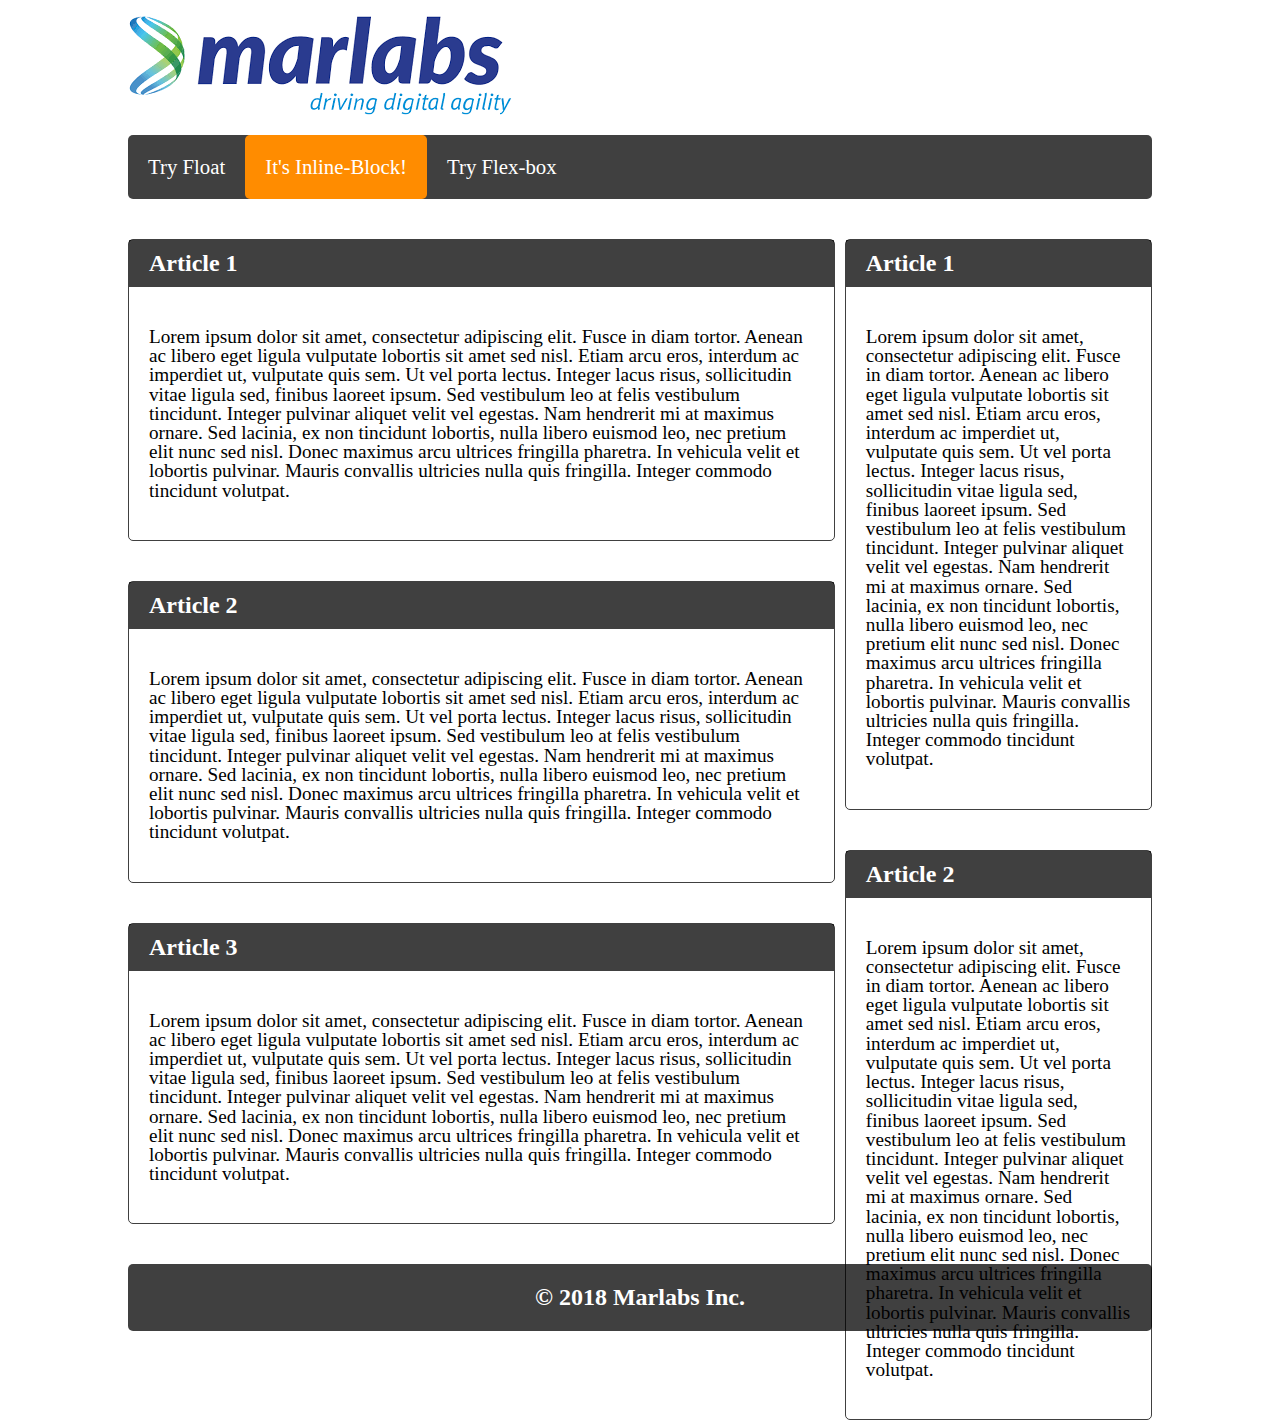
==== index-disp.html @ 5d4b9647 "Initiated#Layout" ====
<!DOCTYPE html>
<html lang="en" dir="ltr">
  <head>
    <meta charset="utf-8">
    <title></title>
    <meta name="viewport" content="width=device-width, initial-scale=1">
    <link rel="stylesheet" href="disp.css">
  </head>
  <body>

    <header>
      <img src="./img/logo1.png" alt="">
    </header>

    <nav>
      <ul>
        <li><a href="./index.html"> Try Float </a></li>
        <li class="active"><a href="./index-disp.html"> It's Inline-Block! </a></li>
        <li><a href="./index-flex.html"> Try Flex-box </a></li>
      </ul>
    </nav>

    <section id="container">
        <main>
          <article class="main-ar">
            <header>
              <h2>Article 1</h2>
            </header>
            <section>
              <p>Lorem ipsum dolor sit amet, consectetur adipiscing elit. Fusce in diam tortor. Aenean ac libero eget ligula vulputate lobortis sit amet sed nisl. Etiam arcu eros, interdum ac imperdiet ut, vulputate quis sem. Ut vel porta lectus. Integer lacus risus, sollicitudin vitae ligula sed, finibus laoreet ipsum. Sed vestibulum leo at felis vestibulum tincidunt. Integer pulvinar aliquet velit vel egestas. Nam hendrerit mi at maximus ornare. Sed lacinia, ex non tincidunt lobortis, nulla libero euismod leo, nec pretium elit nunc sed nisl. Donec maximus arcu ultrices fringilla pharetra. In vehicula velit et lobortis pulvinar. Mauris convallis ultricies nulla quis fringilla. Integer commodo tincidunt volutpat.</p>
            </section>
          </article>

          <article class="main-ar">
            <header>
              <h2>Article 2</h2>
            </header>
            <section>
              <p>Lorem ipsum dolor sit amet, consectetur adipiscing elit. Fusce in diam tortor. Aenean ac libero eget ligula vulputate lobortis sit amet sed nisl. Etiam arcu eros, interdum ac imperdiet ut, vulputate quis sem. Ut vel porta lectus. Integer lacus risus, sollicitudin vitae ligula sed, finibus laoreet ipsum. Sed vestibulum leo at felis vestibulum tincidunt. Integer pulvinar aliquet velit vel egestas. Nam hendrerit mi at maximus ornare. Sed lacinia, ex non tincidunt lobortis, nulla libero euismod leo, nec pretium elit nunc sed nisl. Donec maximus arcu ultrices fringilla pharetra. In vehicula velit et lobortis pulvinar. Mauris convallis ultricies nulla quis fringilla. Integer commodo tincidunt volutpat.</p>
            </section>
          </article>

          <article class="main-ar">
            <header>
              <h2>Article 3</h2>
            </header>
            <section>
              <p>Lorem ipsum dolor sit amet, consectetur adipiscing elit. Fusce in diam tortor. Aenean ac libero eget ligula vulputate lobortis sit amet sed nisl. Etiam arcu eros, interdum ac imperdiet ut, vulputate quis sem. Ut vel porta lectus. Integer lacus risus, sollicitudin vitae ligula sed, finibus laoreet ipsum. Sed vestibulum leo at felis vestibulum tincidunt. Integer pulvinar aliquet velit vel egestas. Nam hendrerit mi at maximus ornare. Sed lacinia, ex non tincidunt lobortis, nulla libero euismod leo, nec pretium elit nunc sed nisl. Donec maximus arcu ultrices fringilla pharetra. In vehicula velit et lobortis pulvinar. Mauris convallis ultricies nulla quis fringilla. Integer commodo tincidunt volutpat.</p>
            </section>
          </article>

        </main>

        <aside>
          <article class="sub-ar">
            <header>
              <h2>Article 1</h2>
            </header>
            <section>
              <p>Lorem ipsum dolor sit amet, consectetur adipiscing elit. Fusce in diam tortor. Aenean ac libero eget ligula vulputate lobortis sit amet sed nisl. Etiam arcu eros, interdum ac imperdiet ut, vulputate quis sem. Ut vel porta lectus. Integer lacus risus, sollicitudin vitae ligula sed, finibus laoreet ipsum. Sed vestibulum leo at felis vestibulum tincidunt. Integer pulvinar aliquet velit vel egestas. Nam hendrerit mi at maximus ornare. Sed lacinia, ex non tincidunt lobortis, nulla libero euismod leo, nec pretium elit nunc sed nisl. Donec maximus arcu ultrices fringilla pharetra. In vehicula velit et lobortis pulvinar. Mauris convallis ultricies nulla quis fringilla. Integer commodo tincidunt volutpat.</p>
            </section>
          </article>

          <article class="sub-ar">

            <header>
              <h2>Article 2</h2>
            </header>
            <section>
              <p>Lorem ipsum dolor sit amet, consectetur adipiscing elit. Fusce in diam tortor. Aenean ac libero eget ligula vulputate lobortis sit amet sed nisl. Etiam arcu eros, interdum ac imperdiet ut, vulputate quis sem. Ut vel porta lectus. Integer lacus risus, sollicitudin vitae ligula sed, finibus laoreet ipsum. Sed vestibulum leo at felis vestibulum tincidunt. Integer pulvinar aliquet velit vel egestas. Nam hendrerit mi at maximus ornare. Sed lacinia, ex non tincidunt lobortis, nulla libero euismod leo, nec pretium elit nunc sed nisl. Donec maximus arcu ultrices fringilla pharetra. In vehicula velit et lobortis pulvinar. Mauris convallis ultricies nulla quis fringilla. Integer commodo tincidunt volutpat.</p>
            </section>

          </article>
        </aside>

    </section>

    <footer>
      <h2>&copy; 2018 Marlabs Inc.</h2>
    </footer>
  </body>
</html>
---- disp.css ----
* {
  margin: 0;
  padding: 0;
}

body {
  padding: 0 0;
  margin: 0 auto;
  width: 80%;
}

nav {
  background-color: rgba(0,0,0,0.75);
  background-size: cover;
  height: auto;
  /* margin: 20px 0; */
  border-radius: 5px;
}
/* float: left; */

nav ul {
  /* margin: 0; */
  /* padding: 0; */
  /* float: left; */
  list-style: none;
  overflow: auto;
}

nav ul li {
  float: left;
  padding: 20px;
}

nav ul li a {
  text-decoration: none;
  color: #fff;
  font-size: 1.3rem;
}

nav ul li:hover {
  background-color: darkorange;
  border-radius: 5px;
}

.active {
  background-color: darkorange;
  border-radius: 5px;
}

#container {
  position: relative;
}

main, aside {
  display: inline-block;
}

main {
  width: 69%;
  margin-right: 1%;
}

aside {
  width: 30%;
  position:absolute;
}

main .main-ar, aside .sub-ar {
  border: 1px solid rgba(0,0,0,0.75);
  border-radius: 5px;
  margin-top: 40px;
}

main .main-ar > header{
  background: rgba(0,0,0,0.75);
  color: #fff;
  padding: 10px 20px;
}

main .main-ar > section{
  margin : 40px 20px;
  font-size: 1.2rem;
  line-height: 1.2rem;
}

aside .sub-ar > header {
  background: rgba(0,0,0,0.75);
  color: #fff;
  padding: 10px 20px;
}

aside .sub-ar > section {
  margin : 40px 20px;
  font-size: 1.2rem;
  line-height: 1.2rem;
}

footer {
  background: rgba(0,0,0,0.75);
  margin-top: 40px;
  padding: 20px 0;
  text-align: center;
  color: #fff;
  border-radius: 5px;
}


@media screen and (max-width: 600px) {

  body {
    width: 100%;
  }

  header img {
    width: 100%;
    height: auto;
  }

  nav ul li{
    float: none;
    text-align: center;
  }

  #container {
    display: block;
    justify-content:flex-start;
  }

  main, aside {
    width: 100%;
  }
}
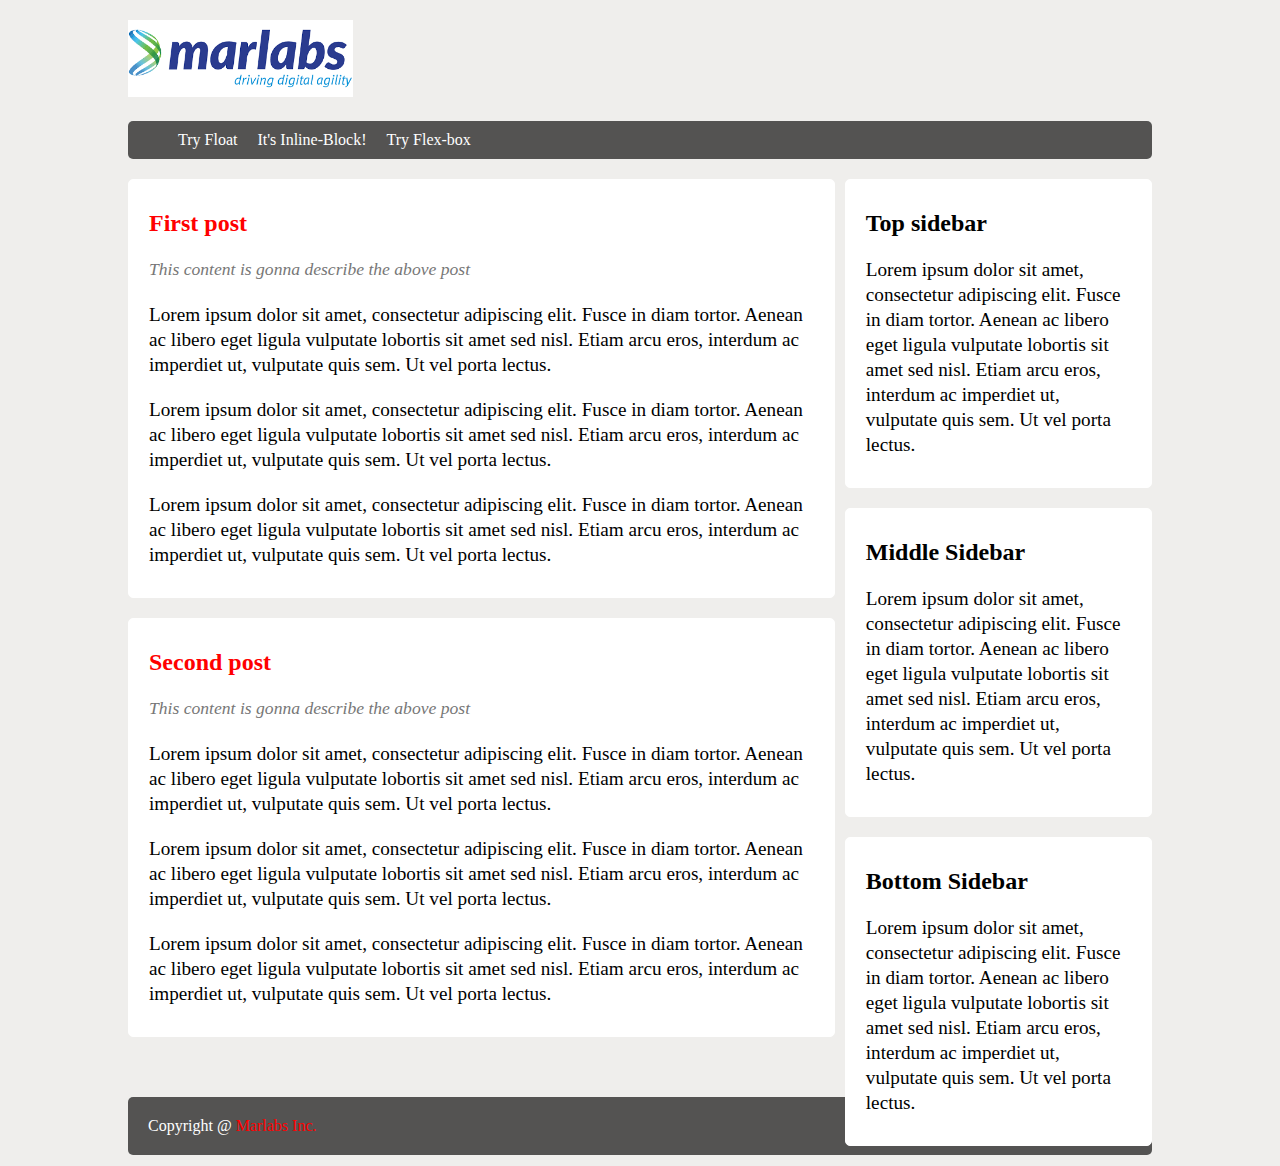
==== commit 04b3c910: "Updated fills and margin" ====
--- a/index-disp.html
+++ b/index-disp.html
@@ -24,28 +24,25 @@
         <main>
           <article class="main-ar">
             <header>
-              <h2>Article 1</h2>
+              <h2>First post</h2>
             </header>
             <section>
-              <p>Lorem ipsum dolor sit amet, consectetur adipiscing elit. Fusce in diam tortor. Aenean ac libero eget ligula vulputate lobortis sit amet sed nisl. Etiam arcu eros, interdum ac imperdiet ut, vulputate quis sem. Ut vel porta lectus. Integer lacus risus, sollicitudin vitae ligula sed, finibus laoreet ipsum. Sed vestibulum leo at felis vestibulum tincidunt. Integer pulvinar aliquet velit vel egestas. Nam hendrerit mi at maximus ornare. Sed lacinia, ex non tincidunt lobortis, nulla libero euismod leo, nec pretium elit nunc sed nisl. Donec maximus arcu ultrices fringilla pharetra. In vehicula velit et lobortis pulvinar. Mauris convallis ultricies nulla quis fringilla. Integer commodo tincidunt volutpat.</p>
+              <p class="desc">This content is gonna describe the above post</p>
+              <p>Lorem ipsum dolor sit amet, consectetur adipiscing elit. Fusce in diam tortor. Aenean ac libero eget ligula vulputate lobortis sit amet sed nisl. Etiam arcu eros, interdum ac imperdiet ut, vulputate quis sem. Ut vel porta lectus.</p>
+              <p>Lorem ipsum dolor sit amet, consectetur adipiscing elit. Fusce in diam tortor. Aenean ac libero eget ligula vulputate lobortis sit amet sed nisl. Etiam arcu eros, interdum ac imperdiet ut, vulputate quis sem. Ut vel porta lectus.</p>
+              <p>Lorem ipsum dolor sit amet, consectetur adipiscing elit. Fusce in diam tortor. Aenean ac libero eget ligula vulputate lobortis sit amet sed nisl. Etiam arcu eros, interdum ac imperdiet ut, vulputate quis sem. Ut vel porta lectus.</p>
             </section>
           </article>
 
           <article class="main-ar">
             <header>
-              <h2>Article 2</h2>
+              <h2>Second post</h2>
             </header>
             <section>
-              <p>Lorem ipsum dolor sit amet, consectetur adipiscing elit. Fusce in diam tortor. Aenean ac libero eget ligula vulputate lobortis sit amet sed nisl. Etiam arcu eros, interdum ac imperdiet ut, vulputate quis sem. Ut vel porta lectus. Integer lacus risus, sollicitudin vitae ligula sed, finibus laoreet ipsum. Sed vestibulum leo at felis vestibulum tincidunt. Integer pulvinar aliquet velit vel egestas. Nam hendrerit mi at maximus ornare. Sed lacinia, ex non tincidunt lobortis, nulla libero euismod leo, nec pretium elit nunc sed nisl. Donec maximus arcu ultrices fringilla pharetra. In vehicula velit et lobortis pulvinar. Mauris convallis ultricies nulla quis fringilla. Integer commodo tincidunt volutpat.</p>
-            </section>
-          </article>
-
-          <article class="main-ar">
-            <header>
-              <h2>Article 3</h2>
-            </header>
-            <section>
-              <p>Lorem ipsum dolor sit amet, consectetur adipiscing elit. Fusce in diam tortor. Aenean ac libero eget ligula vulputate lobortis sit amet sed nisl. Etiam arcu eros, interdum ac imperdiet ut, vulputate quis sem. Ut vel porta lectus. Integer lacus risus, sollicitudin vitae ligula sed, finibus laoreet ipsum. Sed vestibulum leo at felis vestibulum tincidunt. Integer pulvinar aliquet velit vel egestas. Nam hendrerit mi at maximus ornare. Sed lacinia, ex non tincidunt lobortis, nulla libero euismod leo, nec pretium elit nunc sed nisl. Donec maximus arcu ultrices fringilla pharetra. In vehicula velit et lobortis pulvinar. Mauris convallis ultricies nulla quis fringilla. Integer commodo tincidunt volutpat.</p>
+              <p class="desc">This content is gonna describe the above post</p>
+              <p>Lorem ipsum dolor sit amet, consectetur adipiscing elit. Fusce in diam tortor. Aenean ac libero eget ligula vulputate lobortis sit amet sed nisl. Etiam arcu eros, interdum ac imperdiet ut, vulputate quis sem. Ut vel porta lectus.</p>
+              <p>Lorem ipsum dolor sit amet, consectetur adipiscing elit. Fusce in diam tortor. Aenean ac libero eget ligula vulputate lobortis sit amet sed nisl. Etiam arcu eros, interdum ac imperdiet ut, vulputate quis sem. Ut vel porta lectus.</p>
+              <p>Lorem ipsum dolor sit amet, consectetur adipiscing elit. Fusce in diam tortor. Aenean ac libero eget ligula vulputate lobortis sit amet sed nisl. Etiam arcu eros, interdum ac imperdiet ut, vulputate quis sem. Ut vel porta lectus.</p>
             </section>
           </article>
 
@@ -54,29 +51,36 @@
         <aside>
           <article class="sub-ar">
             <header>
-              <h2>Article 1</h2>
+              <h2>Top sidebar</h2>
             </header>
             <section>
-              <p>Lorem ipsum dolor sit amet, consectetur adipiscing elit. Fusce in diam tortor. Aenean ac libero eget ligula vulputate lobortis sit amet sed nisl. Etiam arcu eros, interdum ac imperdiet ut, vulputate quis sem. Ut vel porta lectus. Integer lacus risus, sollicitudin vitae ligula sed, finibus laoreet ipsum. Sed vestibulum leo at felis vestibulum tincidunt. Integer pulvinar aliquet velit vel egestas. Nam hendrerit mi at maximus ornare. Sed lacinia, ex non tincidunt lobortis, nulla libero euismod leo, nec pretium elit nunc sed nisl. Donec maximus arcu ultrices fringilla pharetra. In vehicula velit et lobortis pulvinar. Mauris convallis ultricies nulla quis fringilla. Integer commodo tincidunt volutpat.</p>
+              <p>Lorem ipsum dolor sit amet, consectetur adipiscing elit. Fusce in diam tortor. Aenean ac libero eget ligula vulputate lobortis sit amet sed nisl. Etiam arcu eros, interdum ac imperdiet ut, vulputate quis sem. Ut vel porta lectus.</p>
             </section>
           </article>
 
           <article class="sub-ar">
-
             <header>
-              <h2>Article 2</h2>
+              <h2>Middle Sidebar</h2>
             </header>
             <section>
-              <p>Lorem ipsum dolor sit amet, consectetur adipiscing elit. Fusce in diam tortor. Aenean ac libero eget ligula vulputate lobortis sit amet sed nisl. Etiam arcu eros, interdum ac imperdiet ut, vulputate quis sem. Ut vel porta lectus. Integer lacus risus, sollicitudin vitae ligula sed, finibus laoreet ipsum. Sed vestibulum leo at felis vestibulum tincidunt. Integer pulvinar aliquet velit vel egestas. Nam hendrerit mi at maximus ornare. Sed lacinia, ex non tincidunt lobortis, nulla libero euismod leo, nec pretium elit nunc sed nisl. Donec maximus arcu ultrices fringilla pharetra. In vehicula velit et lobortis pulvinar. Mauris convallis ultricies nulla quis fringilla. Integer commodo tincidunt volutpat.</p>
+              <p>Lorem ipsum dolor sit amet, consectetur adipiscing elit. Fusce in diam tortor. Aenean ac libero eget ligula vulputate lobortis sit amet sed nisl. Etiam arcu eros, interdum ac imperdiet ut, vulputate quis sem. Ut vel porta lectus.</p>
             </section>
+          </article>
 
+          <article class="sub-ar">
+            <header>
+              <h2>Bottom Sidebar</h2>
+            </header>
+            <section>
+              <p>Lorem ipsum dolor sit amet, consectetur adipiscing elit. Fusce in diam tortor. Aenean ac libero eget ligula vulputate lobortis sit amet sed nisl. Etiam arcu eros, interdum ac imperdiet ut, vulputate quis sem. Ut vel porta lectus.</p>
+            </section>
           </article>
         </aside>
 
     </section>
 
     <footer>
-      <h2>&copy; 2018 Marlabs Inc.</h2>
+      <p>Copyright @ <a href="#" class="marlabs">Marlabs Inc.</a></p>
     </footer>
   </body>
 </html>
--- a/disp.css
+++ b/disp.css
@@ -7,10 +7,18 @@
   padding: 0 0;
   margin: 0 auto;
   width: 80%;
+  background: #EFEEEC;
+  font-family: calibri;
+}
+
+header img {
+  width: 22%;
+  height: auto;
+  margin: 20px 0;
 }
 
 nav {
-  background-color: rgba(0,0,0,0.75);
+  background-color: rgba(0,0,0,0.65);
   background-size: cover;
   height: auto;
   /* margin: 20px 0; */
@@ -24,17 +32,18 @@
   /* float: left; */
   list-style: none;
   overflow: auto;
+  margin-left: 40px;
 }
 
 nav ul li {
   float: left;
-  padding: 20px;
+  padding: 10px;
 }
 
 nav ul li a {
   text-decoration: none;
   color: #fff;
-  font-size: 1.3rem;
+  font-size: 1rem;
 }
 
 nav ul li:hover {
@@ -42,13 +51,14 @@
   border-radius: 5px;
 }
 
-.active {
+/* .active {
   background-color: darkorange;
   border-radius: 5px;
-}
+} */
 
 #container {
   position: relative;
+  display: block;
 }
 
 main, aside {
@@ -66,54 +76,72 @@
 }
 
 main .main-ar, aside .sub-ar {
-  border: 1px solid rgba(0,0,0,0.75);
+  border: 1px solid #fff;
   border-radius: 5px;
-  margin-top: 40px;
+  margin: 20px 0;
+  background: rgb(255,255,255);
+  padding: 30px 20px 30px 20px;
 }
 
 main .main-ar > header{
-  background: rgba(0,0,0,0.75);
-  color: #fff;
-  padding: 10px 20px;
+  background: #fff;
+  color: #f00;
+  padding: 0px 0px;
 }
 
-main .main-ar > section{
-  margin : 40px 20px;
+main .main-ar > section p{
+  /* margin : 40px 20px; */
   font-size: 1.2rem;
-  line-height: 1.2rem;
+  line-height: 25px;
+  padding-top: 20px;
 }
 
 aside .sub-ar > header {
-  background: rgba(0,0,0,0.75);
-  color: #fff;
-  padding: 10px 20px;
+  background: #fff;
+  color: #000;
 }
 
-aside .sub-ar > section {
-  margin : 40px 20px;
+aside .sub-ar > section p{
   font-size: 1.2rem;
-  line-height: 1.2rem;
+  line-height: 25px;
+  padding-top: 20px;
+}
+
+main .main-ar > section p.desc {
+  color: #777777;
+  font-style: italic;
+  font-size: 1.1rem;
 }
 
 footer {
-  background: rgba(0,0,0,0.75);
+  display: block;
+  /* position: absolute; */
+  background: rgba(0,0,0,0.65);
   margin-top: 40px;
-  padding: 20px 0;
-  text-align: center;
+  padding: 20px 20px;
   color: #fff;
   border-radius: 5px;
+}
+
+footer p > a.marlabs {
+  color: #f00;
+  text-decoration: none;
 }
 
 
 @media screen and (max-width: 600px) {
 
   body {
-    width: 100%;
+    width: 95%;
   }
 
   header img {
     width: 100%;
     height: auto;
+  }
+
+  nav ul {
+      margin-left: 0px;
   }
 
   nav ul li{
@@ -122,11 +150,16 @@
   }
 
   #container {
-    display: block;
-    justify-content:flex-start;
   }
 
   main, aside {
     width: 100%;
+    display: block;
+    position: relative;
+  }
+
+  footer {
+    position: relative;
+    margin-top: 20px;
   }
 }
